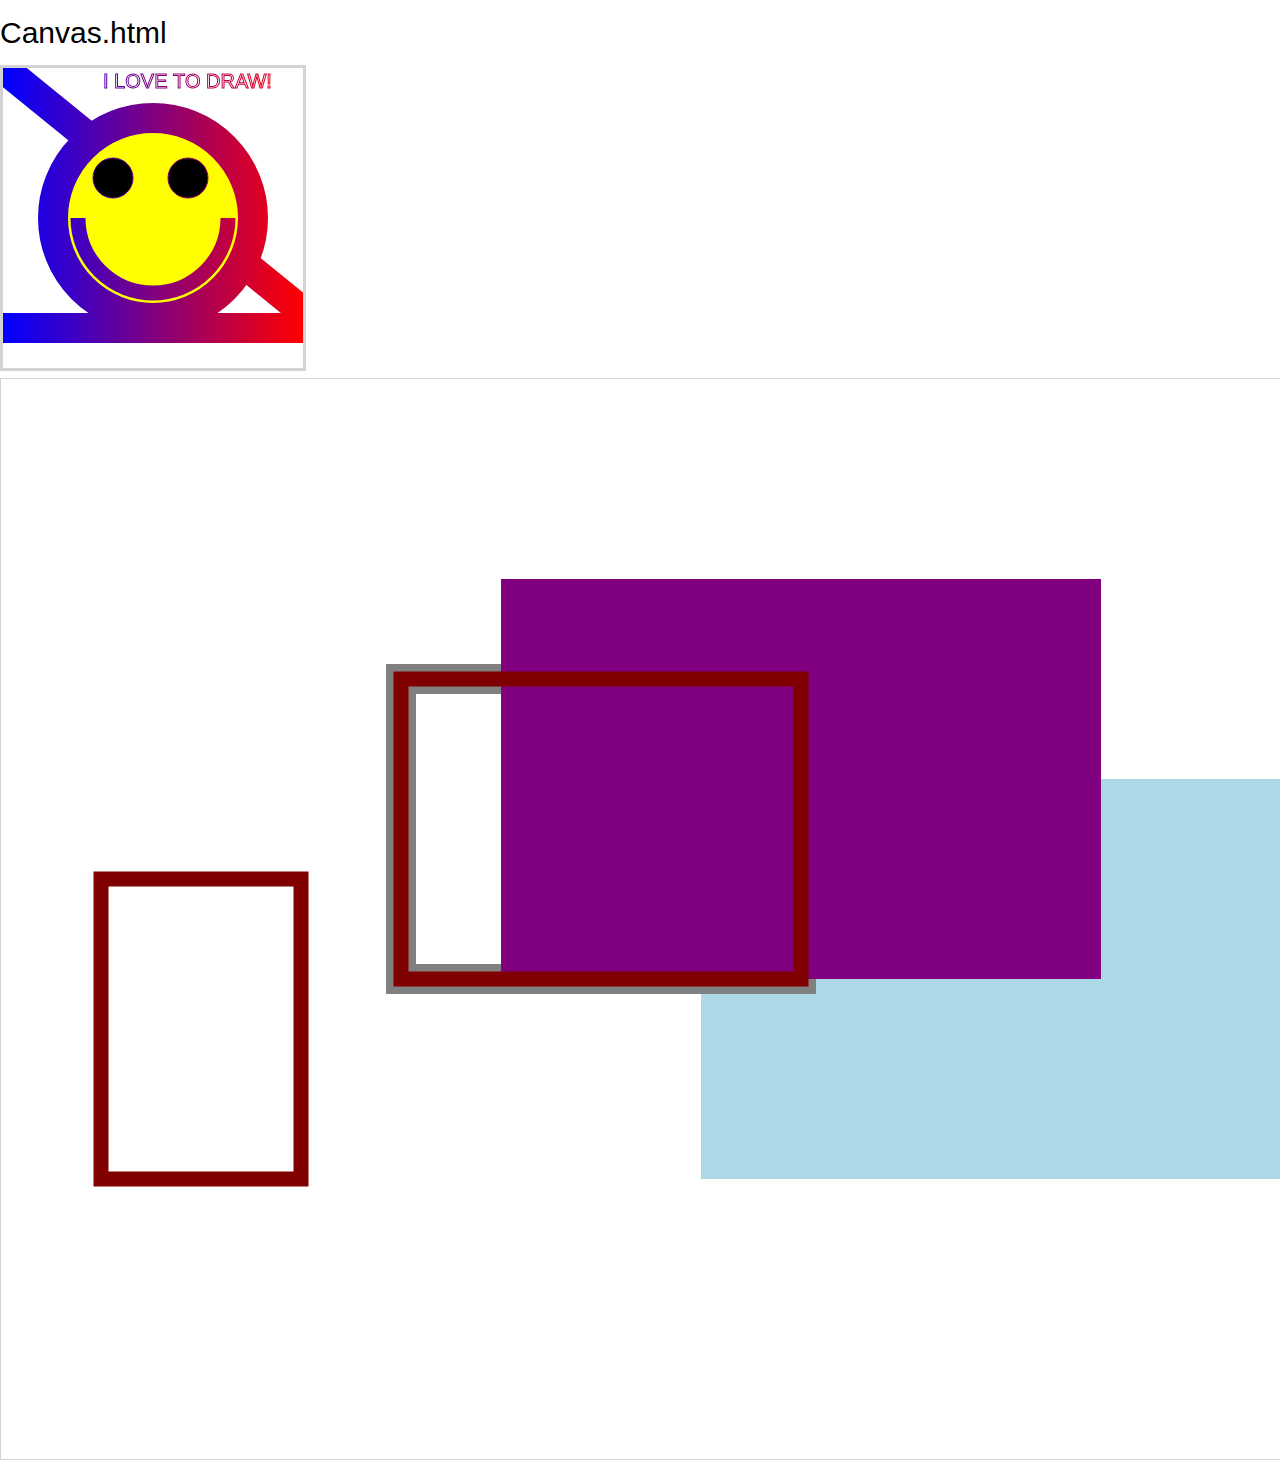
==== Canvas.html @ faa1791e "Create Canvas.html" ====
<!DOCTYPE html>
<html lang="en">
<head>
  <meta charset="UTF-8">
  <meta name="description" content="Introduction to Designing and making Web Sites">
  <meta name="keywords" content="Web Design,HTML,CSS">
  <meta name="viewport" content="width=device-width, initial-scale=1">
  <link rel="stylesheet" href="https://www.w3schools.com/w3css/4/w3.css">
  <link rel="stylesheet" href="canvasStyles.css">
  
  
  <title>HTML5 Canvas</title>
  <h2>Canvas.html</h2>

  
</head>


 

	<canvas id="myCanvas" width="300" height="300" style="border:3px solid #d3d3d3;">
	</canvas>
<canvas id="myCanvas2" width="1920" height="1080"
style="border:1px solid #d3d3d3;">
</canvas>

	<script>
var c = document.getElementById("myCanvas");
var ctx = c.getContext("2d");

var c = document.getElementById("myCanvas");
var ctx = c.getContext("2d");
ctx.font = "20px helvetica";

var gradient = ctx.createLinearGradient(0, 0, c.width, 0);
gradient.addColorStop("0", "blue");
gradient.addColorStop("0.5", "purple");
gradient.addColorStop("1.0", "red");
// 
ctx.strokeStyle = gradient;
ctx.strokeText("I LOVE TO DRAW!", 100, 20);

var c = document.getElementById('myCanvas');
var ctx = c.getContext("2d");
    ctx.beginPath();
    ctx.moveTo(0,260);
    ctx.lineTo(380,260);
	ctx.lineWidth = 30;
    ctx.stroke();
ctx.save();

var canvas = document.getElementById("myCanvas");
var ctx = canvas.getContext("2d");
ctx.moveTo(0,0);
ctx.lineTo(400,325);
ctx.stroke();

    var c = document.getElementById('myCanvas');
    var ctx = c.getContext("2d");

    // Main face (big circle)

    ctx.beginPath();
    ctx.arc(150, 150, 100, 0, 2 * Math.PI);
    ctx.fillStyle = "yellow";
    ctx.fill();
    ctx.stroke();
    ctx.closePath();

    // Smile

    ctx.beginPath();
    ctx.arc(150, 150, 75, 0, Math.PI);
    ctx.lineWidth = 15;
    ctx.stroke();
    ctx.closePath();

    // Left eye

    ctx.beginPath();
    ctx.arc(110, 110, 20, 0, 2 * Math.PI);
    ctx.fillStyle = "black";
    ctx.lineWidth = 1;
    ctx.fill();
    ctx.stroke();
    ctx.closePath();

    // Right eye

    ctx.beginPath();
    ctx.arc(185, 110, 20, 0, 2 * Math.PI);
    ctx.fillStyle = "black";
    ctx.fill();
    ctx.stroke();
    ctx.closePath();

 var c = document.getElementById('myCanvas2');
    var ctx1 = c.getContext("2d");
    ctx1.fillStyle = "lightblue";
    ctx1.fillRect(700, 400, 700, 400);
    ctx1.rect(400, 300, 400, 300);
    ctx1.lineWidth = 30;
    ctx1.strokeStyle = "Grey";
    ctx1.stroke();
var c = document.getElementById('myCanvas2');
    var ctx1 = c.getContext("2d");
    ctx1.fillStyle = "purple";
    ctx1.fillRect(500, 200, 600, 400);
    ctx1.rect(100, 500, 200, 300);
    ctx1.lineWidth = 15;
    ctx1.strokeStyle = "maroon";
    ctx1.stroke();  
 

</script>
</body>
</html>
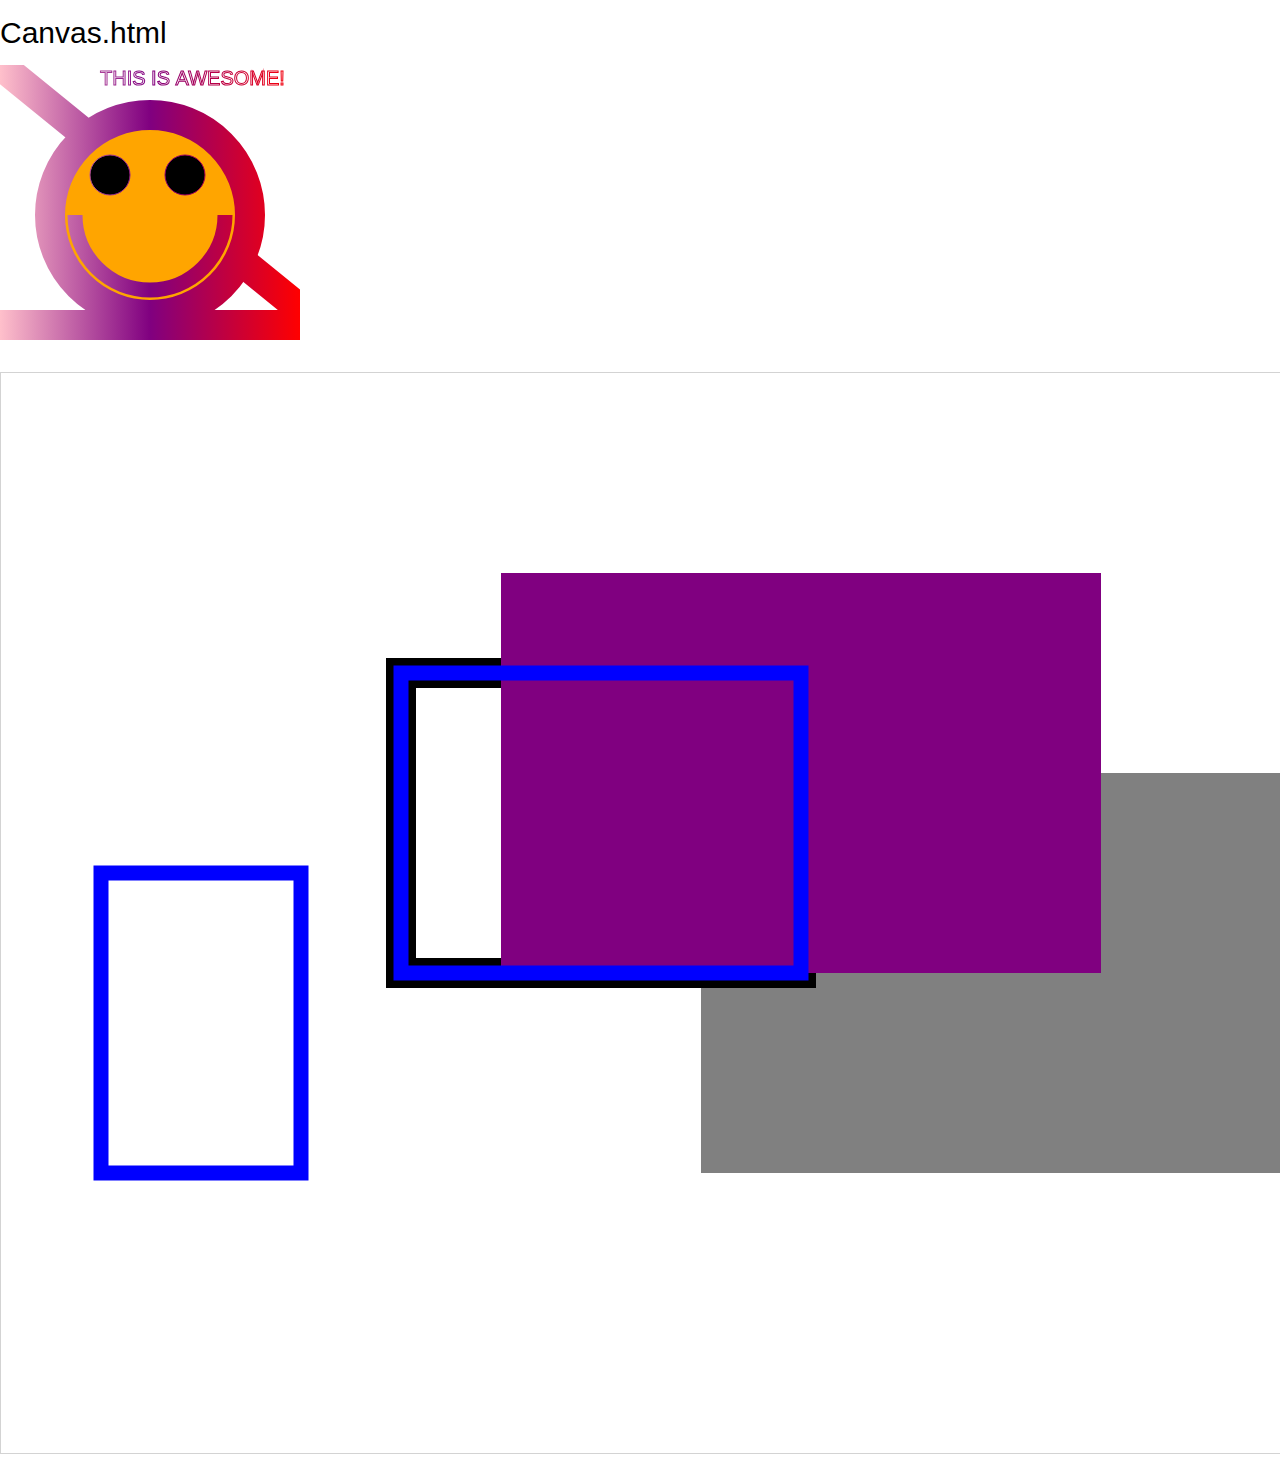
==== commit 75a3de5b: "Update Canvas.html" ====
--- a/Canvas.html
+++ b/Canvas.html
@@ -18,7 +18,7 @@
 
  
 
-	<canvas id="myCanvas" width="300" height="300" style="border:3px solid #d3d3d3;">
+	<canvas id="myCanvas" width="300" height="300" style="border:3px solid #d33d3;">
 	</canvas>
 <canvas id="myCanvas2" width="1920" height="1080"
 style="border:1px solid #d3d3d3;">
@@ -33,12 +33,12 @@
 ctx.font = "20px helvetica";
 
 var gradient = ctx.createLinearGradient(0, 0, c.width, 0);
-gradient.addColorStop("0", "blue");
+gradient.addColorStop("0", "pink");
 gradient.addColorStop("0.5", "purple");
 gradient.addColorStop("1.0", "red");
 // 
 ctx.strokeStyle = gradient;
-ctx.strokeText("I LOVE TO DRAW!", 100, 20);
+ctx.strokeText("THIS IS AWESOME!", 100, 20);
 
 var c = document.getElementById('myCanvas');
 var ctx = c.getContext("2d");
@@ -62,7 +62,7 @@
 
     ctx.beginPath();
     ctx.arc(150, 150, 100, 0, 2 * Math.PI);
-    ctx.fillStyle = "yellow";
+    ctx.fillStyle = "orange";
     ctx.fill();
     ctx.stroke();
     ctx.closePath();
@@ -96,11 +96,11 @@
 
  var c = document.getElementById('myCanvas2');
     var ctx1 = c.getContext("2d");
-    ctx1.fillStyle = "lightblue";
+    ctx1.fillStyle = "gray";
     ctx1.fillRect(700, 400, 700, 400);
     ctx1.rect(400, 300, 400, 300);
     ctx1.lineWidth = 30;
-    ctx1.strokeStyle = "Grey";
+    ctx1.strokeStyle = "black";
     ctx1.stroke();
 var c = document.getElementById('myCanvas2');
     var ctx1 = c.getContext("2d");
@@ -108,7 +108,7 @@
     ctx1.fillRect(500, 200, 600, 400);
     ctx1.rect(100, 500, 200, 300);
     ctx1.lineWidth = 15;
-    ctx1.strokeStyle = "maroon";
+    ctx1.strokeStyle = "blue";
     ctx1.stroke();  
  
 
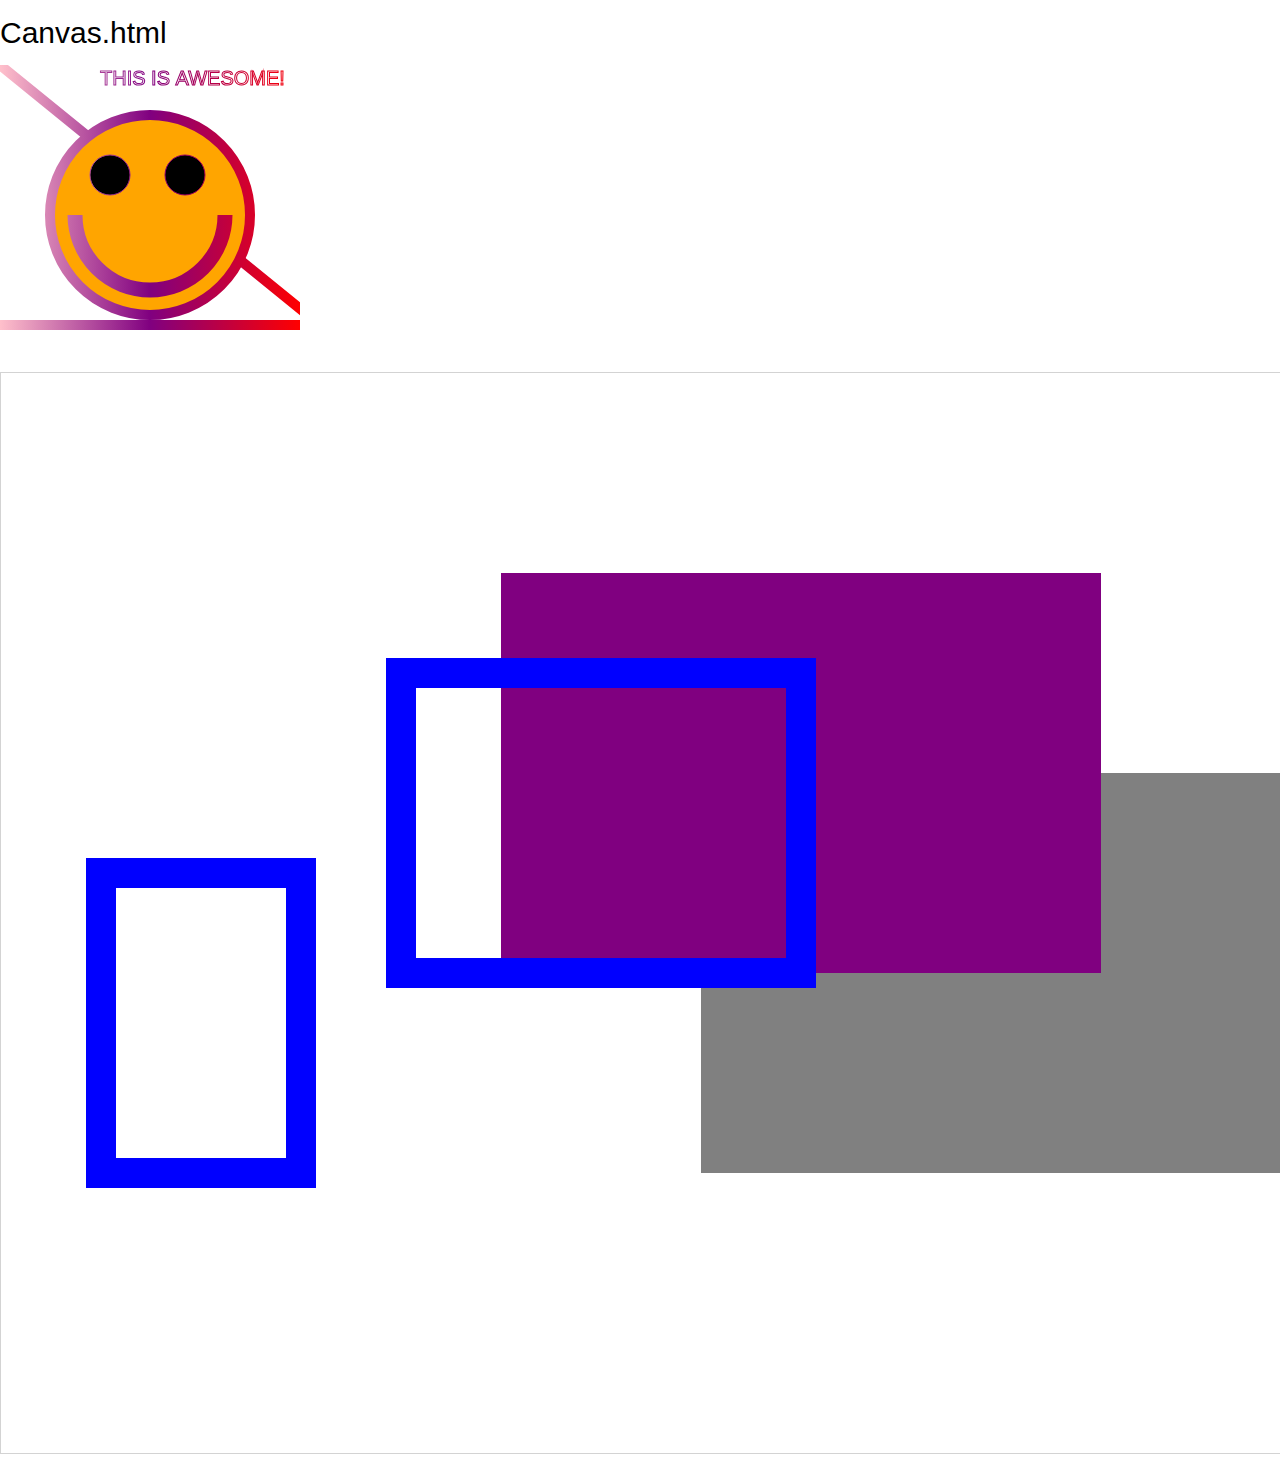
==== commit 746cfbbb: "Update Canvas.html" ====
--- a/Canvas.html
+++ b/Canvas.html
@@ -45,7 +45,7 @@
     ctx.beginPath();
     ctx.moveTo(0,260);
     ctx.lineTo(380,260);
-	ctx.lineWidth = 30;
+	ctx.lineWidth = 10;
     ctx.stroke();
 ctx.save();
 
@@ -99,7 +99,7 @@
     ctx1.fillStyle = "gray";
     ctx1.fillRect(700, 400, 700, 400);
     ctx1.rect(400, 300, 400, 300);
-    ctx1.lineWidth = 30;
+    ctx1.lineWidth = 10;
     ctx1.strokeStyle = "black";
     ctx1.stroke();
 var c = document.getElementById('myCanvas2');
@@ -107,7 +107,7 @@
     ctx1.fillStyle = "purple";
     ctx1.fillRect(500, 200, 600, 400);
     ctx1.rect(100, 500, 200, 300);
-    ctx1.lineWidth = 15;
+    ctx1.lineWidth = 30;
     ctx1.strokeStyle = "blue";
     ctx1.stroke();  
  
